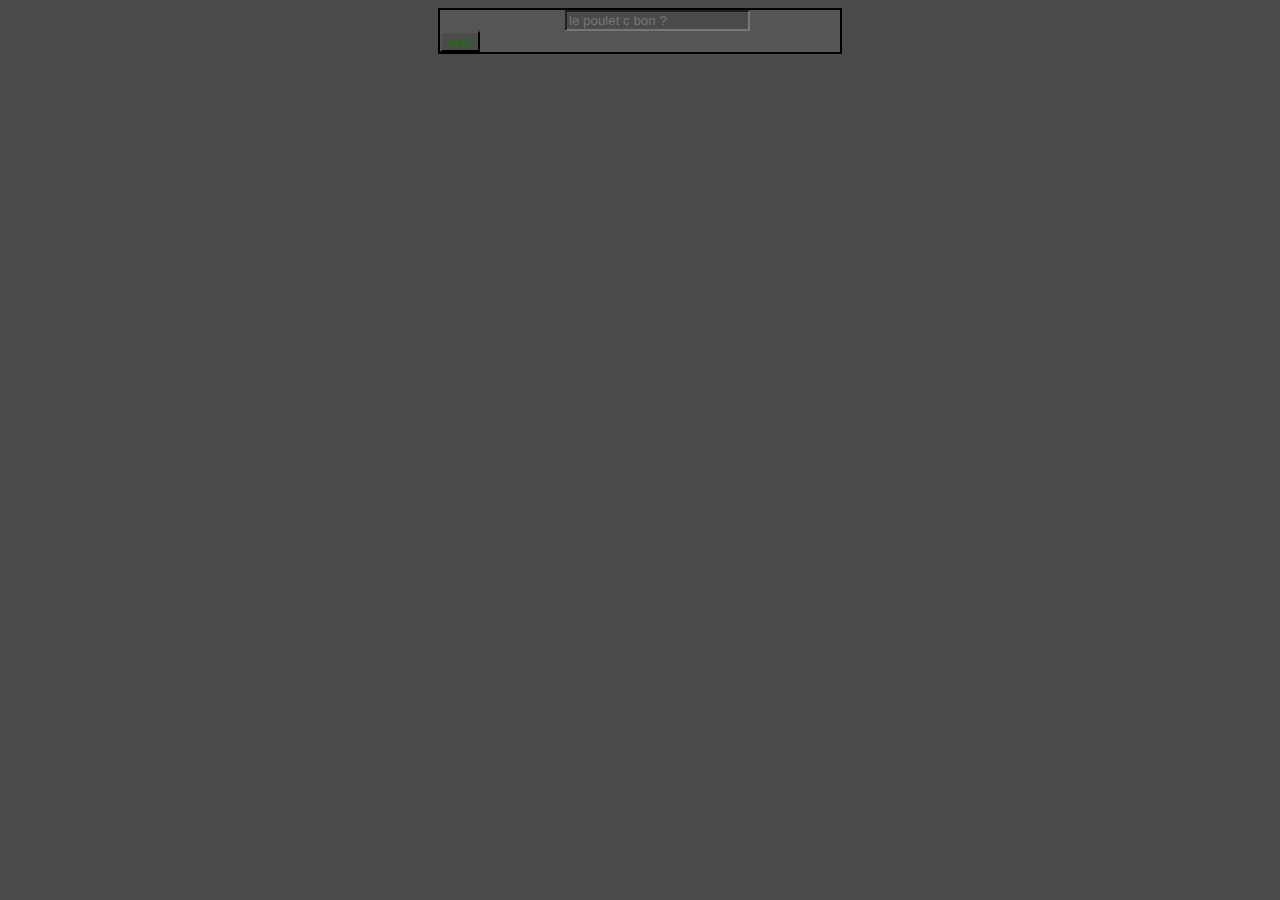
==== index2.html @ d07cd60f "Add files via upload" ====
<!DOCTYPE html>
<html>
<head>
	<title>SkuSku</title>
	<link rel="stylesheet" type="text/css" href="style.css">
	<script type="text/javascript" src="main.js"></script>
</head>
<body>

	<div id="box">
		<input id = "poulax" placeholder = "le poulet c bon ?">
		<br>
		<button onclick = "poulax();">ekip</button>
	</div>

</body>
</html>
---- style.css ----
body
{
	background-color: rgb(75, 75, 75);
}

h1
{
	color: rgb(18, 117, 5);
	text-align: center;
}

p
{
	color: rgb(12, 80, 3);
	text-align: center;
}

#box
{
	width: 400px;
	height: 0 auto;
	background-color: rgb(85, 85, 85);
	border: 2px solid black;
	margin: 0 auto;
}

input
{
		margin-left: 125px;
		background-color: rgb(75, 75, 75);
		color: black;
}

#buttons
{
			margin-left: 150px;
}

button
{
		text-align: center;
		background-color: rgb(75, 75, 75);
		color: rgb(18, 117, 5);
}
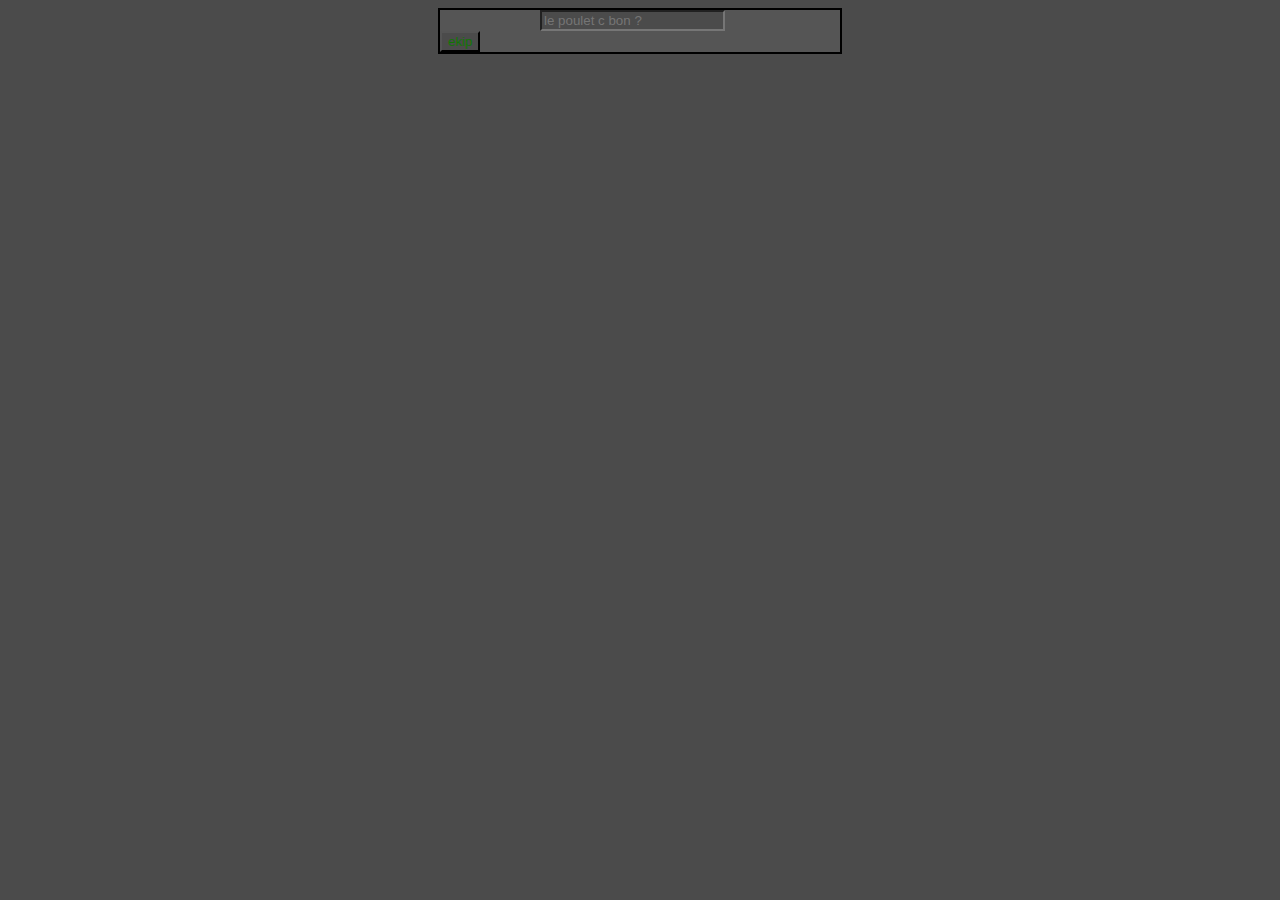
==== commit f816ba5a: "Add files via upload" ====
--- a/index2.html
+++ b/index2.html
@@ -10,7 +10,7 @@
 	<div id="box">
 		<input id = "poulax" placeholder = "le poulet c bon ?">
 		<br>
-		<button onclick = "poulax();">ekip</button>
+		<button onclick = "Poulax();">ekip</button>
 	</div>
 
 </body>
--- a/style.css
+++ b/style.css
@@ -17,7 +17,7 @@
 
 #box
 {
-	width: 400px;
+	width: 400px ;
 	height: 0 auto;
 	background-color: rgb(85, 85, 85);
 	border: 2px solid black;
@@ -26,19 +26,31 @@
 
 input
 {
-		margin-left: 125px;
+		margin-left: 100px;
 		background-color: rgb(75, 75, 75);
 		color: black;
 }
 
-#buttons
-{
-			margin-left: 150px;
-}
-
 button
 {
+		margin: 0 auto;
 		text-align: center;
 		background-color: rgb(75, 75, 75);
 		color: rgb(18, 117, 5);
+}
+
+#canvas
+{
+	width : 400px;
+	height: 400px;
+
+	background-color: rgb(75, 75, 75);
+	margin: 0 auto;
+}
+
+#output
+{	
+	background-color: rgba(0, 0, 0, 0.466);
+	color: rgb(30, 255, 0);
+	text-align: center;
 }